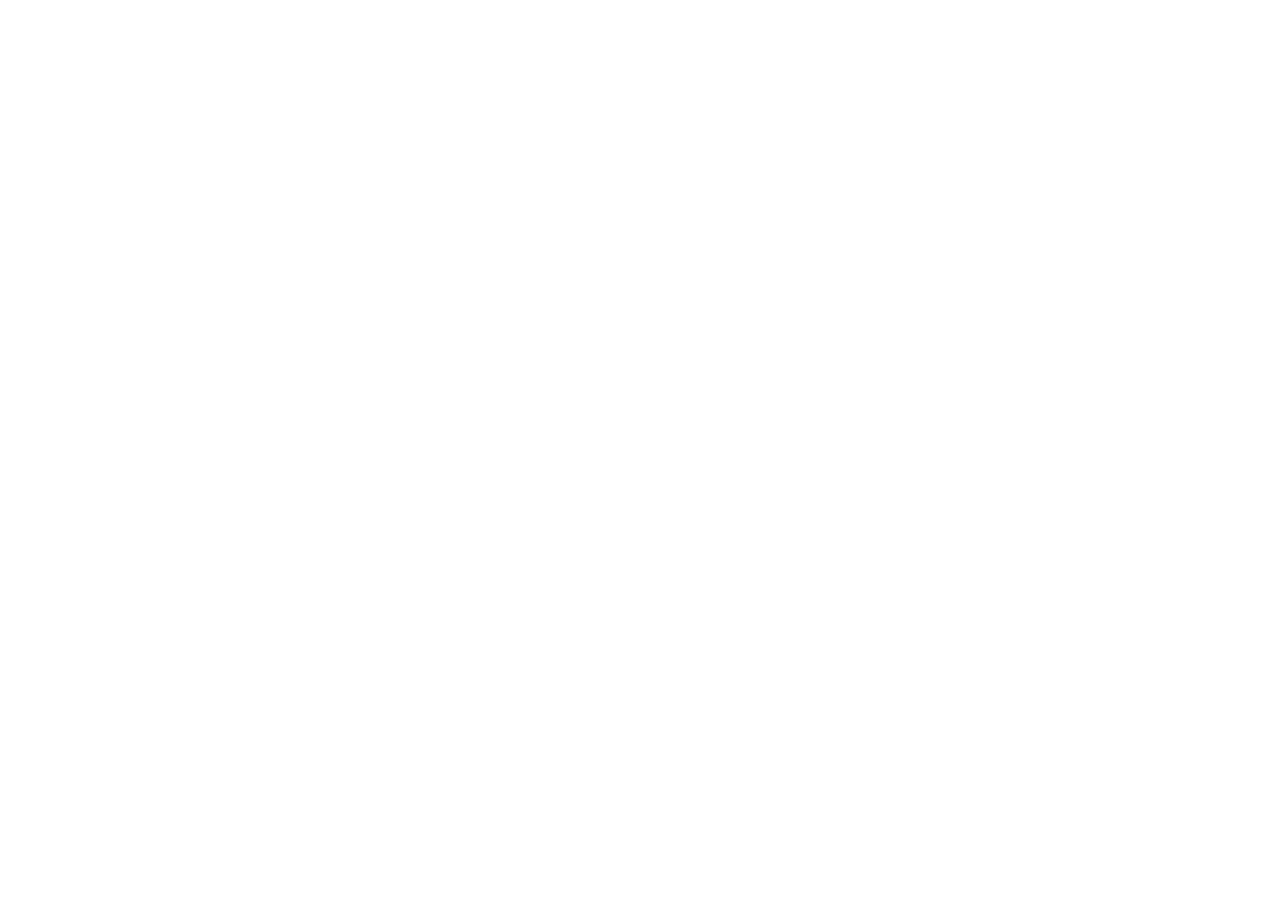
==== index.html @ ab9dc7b3 "Adding index" ====
<!DOCTYPE html>
<html lang="es">
    <head>
        <meta charset="utf-8">
		<meta name="viewport" content="width=device-width,initial-scale=1">
        <title>

        </title>
    </head>

    <body>

    </body>
</html>
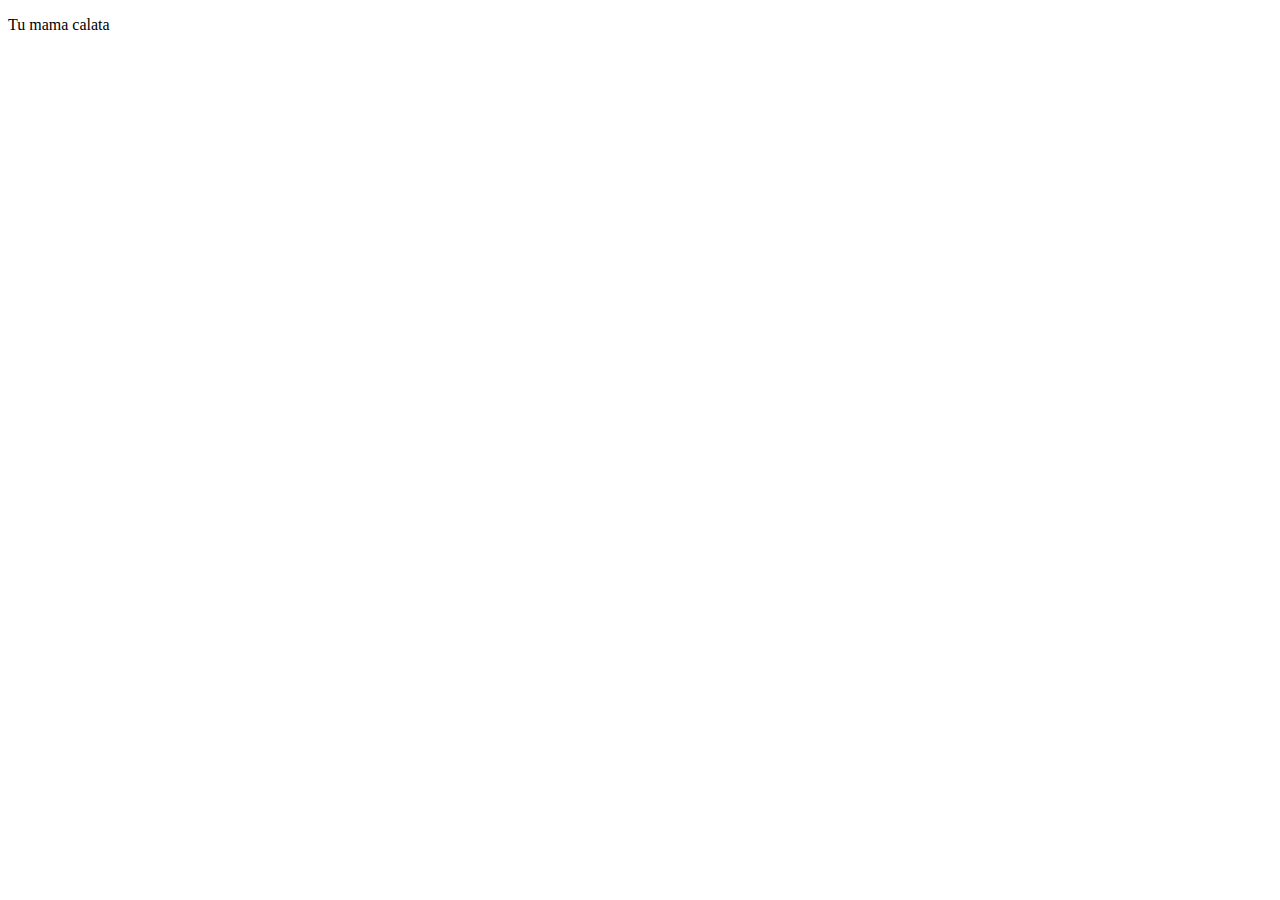
==== commit 480aa09d: "Adding new branch" ====
--- a/index.html
+++ b/index.html
@@ -4,11 +4,13 @@
         <meta charset="utf-8">
 		<meta name="viewport" content="width=device-width,initial-scale=1">
         <title>
-
+            Examen Progra Web
         </title>
     </head>
 
     <body>
-
+        <p>
+            Tu mama calata
+        </p>
     </body>
 </html>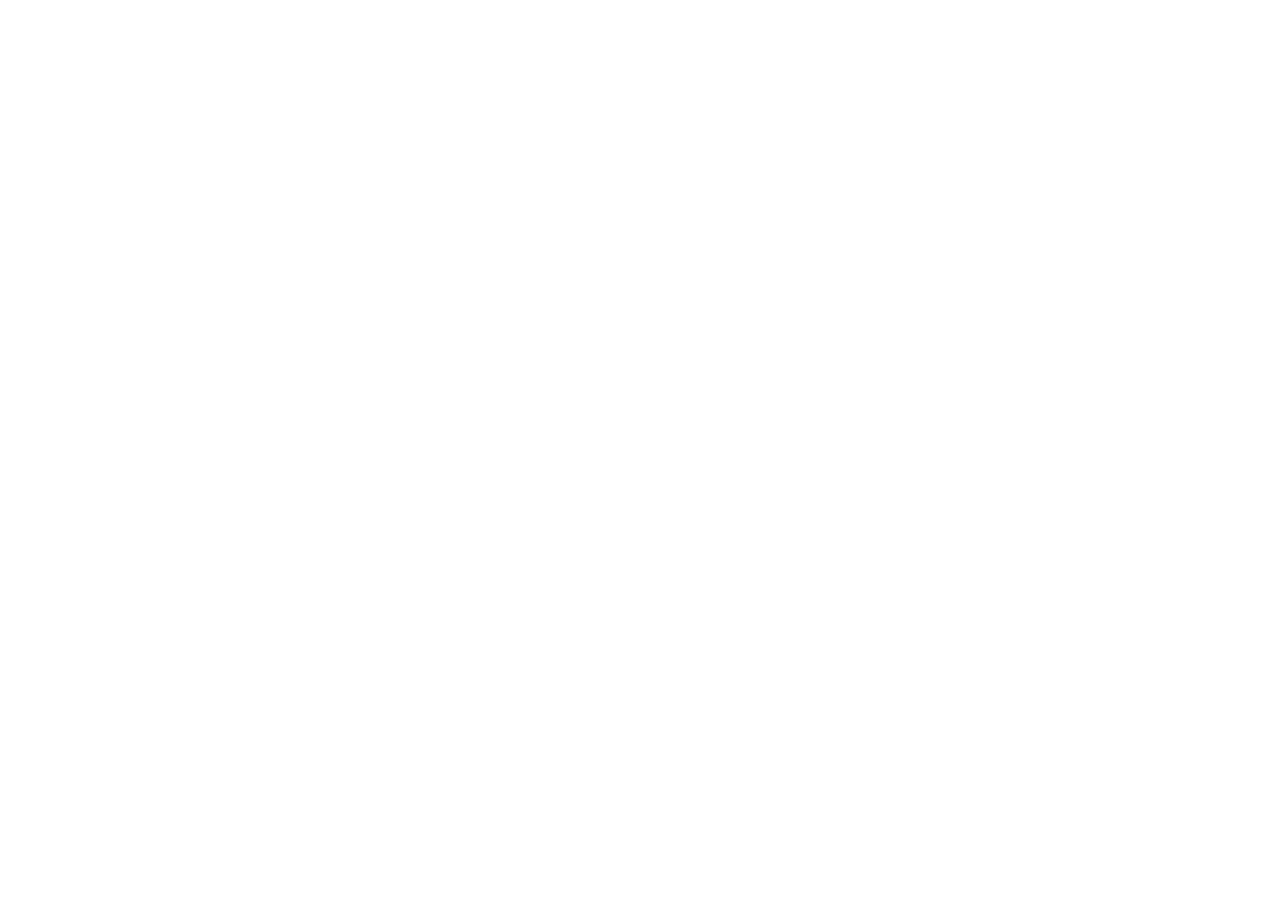
==== commit 4c58b1dd: "Crreccion index" ====
--- a/index.html
+++ b/index.html
@@ -10,7 +10,7 @@
 
     <body>
         <p>
-            Tu mama calata
+            
         </p>
     </body>
 </html>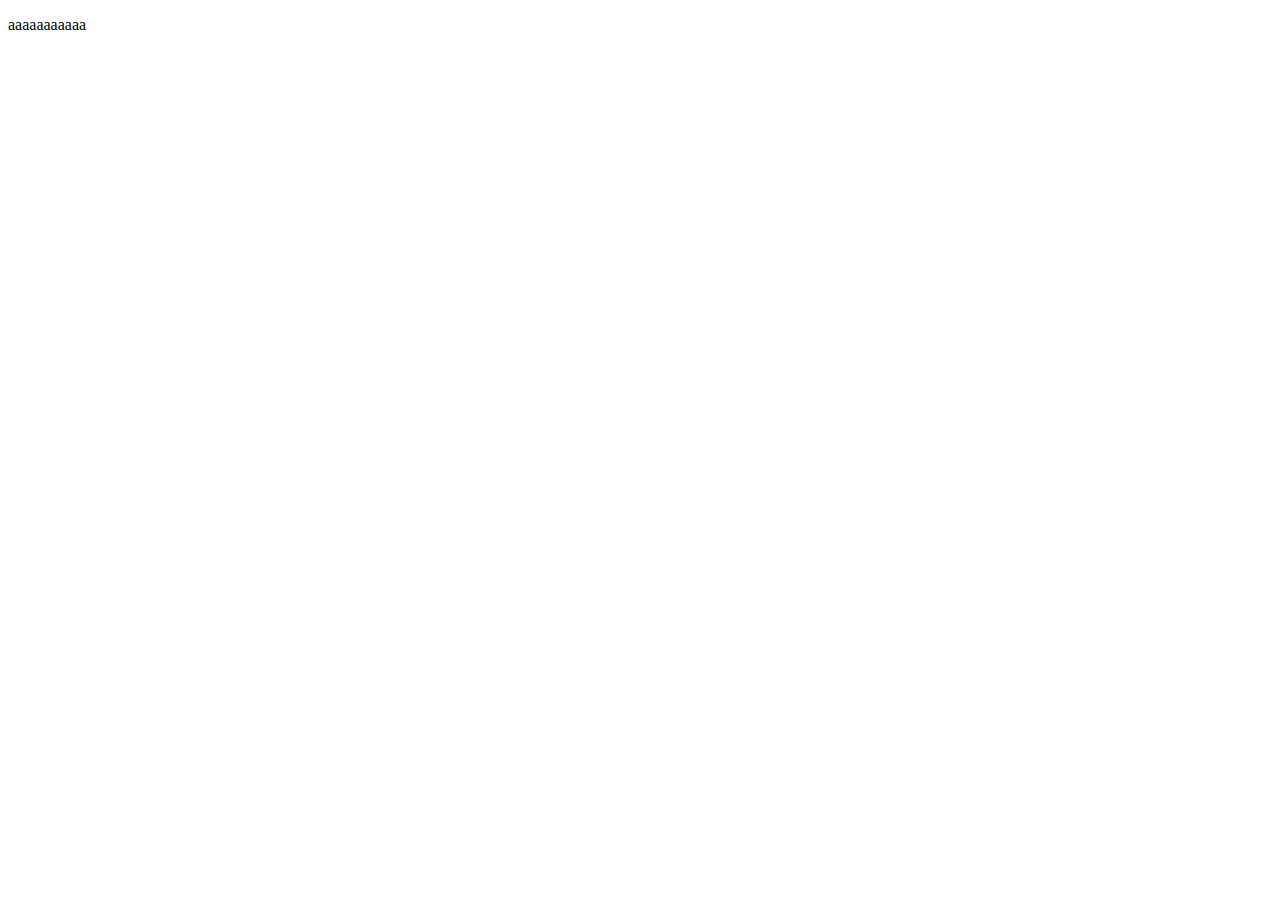
==== commit 8c512501: "aaa" ====
--- a/index.html
+++ b/index.html
@@ -10,7 +10,7 @@
 
     <body>
         <p>
-            
+            aaaaaaaaaaa
         </p>
     </body>
 </html>